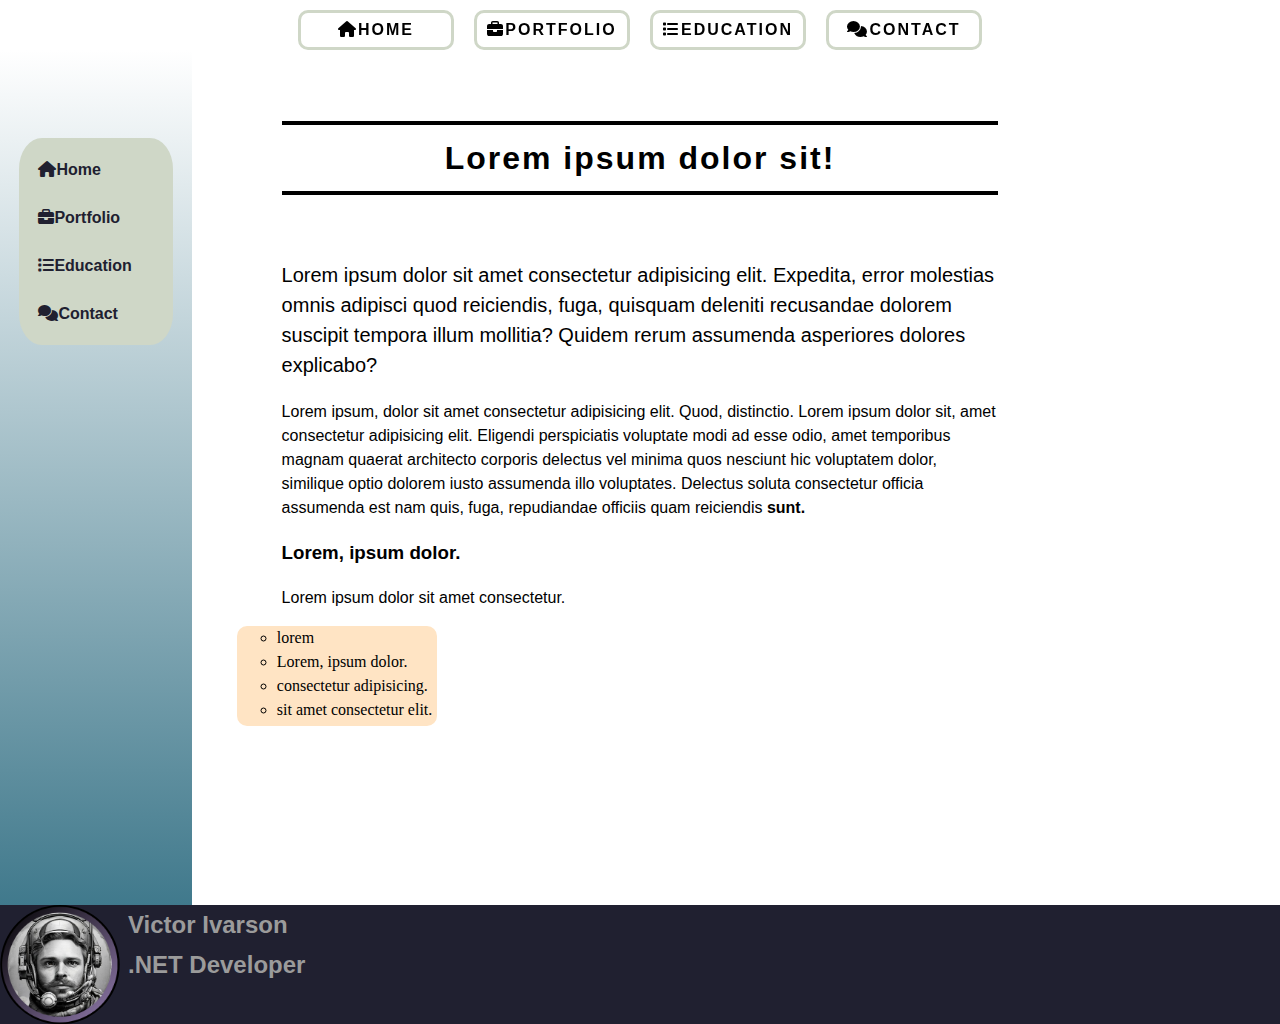
==== index.html @ 49243115 "Added mediaQueries for smaller screen size and span for text in menus" ====
<!DOCTYPE html>
<html lang="en">
    <head>
        <meta charset="UTF-8">
        <meta name="viewport" content="width=device-width, initial-scale=1.0">
        <title>Victor Ivarson</title>
        <!-- ====== CSS Files ===== -->
        <link rel="stylesheet" type="text/css" href="https://necolas.github.io/normalize.css/8.0.1/normalize.css">
        <link rel="stylesheet" type="text/css" href="styles/style.css">
        <link rel="stylesheet" type="text/css" href="styles/index.css">
        <link rel="stylesheet" href="https://cdnjs.cloudflare.com/ajax/libs/font-awesome/6.5.1/css/all.min.css">
        <link rel="stylesheet" type="text/css" href="styles/mediaQueries.css">
    </head>
    <body>
        <!--- ===== Header Start ===== -->
        <header>
            <div class="top-nav">
                <div><a id="nav" href="index.html"><i class="fa fa-home"></i><span class="item-label">Home</span></a>
                </div>
                <div><a id="nav" href="portfolioPage.html"><i class="fa fa-briefcase"></i><span class="item-label">Portfolio</span></a>
                </div>
                <div><a id="nav" href="educationPage.html"><i class="fa fa-list"></i><span class="item-label">Education</span></a>
                </div>
                <div><a id="nav" href="contactPage.html"><i class="fa fa-comments"></i><span class="item-label">Contact</span></a>
                </div>
            </div>
        </header>
        <!-- ====== Grid-Container Start ===== -->
        <div class="grid-container">
            <!--- ===== Aside Left Start ===== -->
            <aside class="aside-left"> 
                <nav>
                    <ol class="navigation">
                        <div class="nav-list">
                            <div><a href="index.html"><i class="fa fa-home"></i>Home</a></div>
                            <br>
                            <div><a href="portfolioPage.html"><i class="fa fa-briefcase"></i>Portfolio</a></div>
                            <br>
                            <div><a href="educationPage.html"><i class="fa fa-list"></i>Education</a></div>
                            <br>
                            <div><a href="contactPage.html"><i class="fa fa-comments"></i>Contact</a></div>
                        </div>
                    </ol>
                </nav>
            </aside>
            <!--- ===== Aide Right Start --->
            <aside class="aside-right">

            </aside>
           <!--- ===== Main Container Start ===== -->
            <main>
                <section> 
                    <article>
                        <div id="banner">
                        <h1 class="header1">Lorem ipsum dolor sit!</h1>
                        <br>
                        </div>
                            <p class="impact-text">Lorem ipsum dolor sit amet consectetur adipisicing elit. Expedita, error molestias omnis adipisci quod reiciendis, fuga, quisquam deleniti recusandae dolorem suscipit tempora illum mollitia? Quidem rerum assumenda asperiores dolores explicabo? </p>
                            <p>Lorem ipsum, dolor sit amet consectetur adipisicing elit. Quod, distinctio. Lorem ipsum dolor sit, amet consectetur adipisicing elit. Eligendi perspiciatis voluptate modi ad esse odio, amet temporibus magnam quaerat architecto corporis delectus vel minima quos nesciunt hic voluptatem dolor, similique optio dolorem iusto assumenda illo voluptates. Delectus soluta consectetur officia assumenda est nam quis, fuga, repudiandae officiis quam reiciendis <strong>sunt.</strong>
                        <div id="second-div">
                            <h3>Lorem, ipsum dolor.</h3>
                            <p>Lorem ipsum dolor sit amet consectetur.</p>
                            <div id="list-div">
                              <ul>
                                  <li>lorem</li>
                                  <li>Lorem, ipsum dolor.</li>
                                  <li>consectetur adipisicing.</li>
                                  <li>sit amet consectetur elit.</li>
                              </ul>
                        </div>
                    </article>
                </section>
            </main>
            <!--- ===== Footer Start  ===== -->
            <footer>
                <img class="banner" src="images/canvas.png"/></a>
                <div>
                    <h2>Victor Ivarson</h2><br>
                    <h2>.NET Developer</h2>
                </div>
            </footer>
        </div> 
    </body>
</html>
---- styles/style.css ----
/* || Color Scheme */

:root 
{
    --bg-black-resin: #202030;
    --bg-english-violet: #39304A;
    --bg-cerulian-blue: #40798C;
    --text-green-verdigris: #70A9A1;
    --text-ash-gray: #CFD7C7;
}

/* || GENERAL STYLES */
@font-face {
    /* 
    font-family: ;
    src: ;
   */
}

body {
    margin: 0;
    padding: 0;
    line-height: 1.5; 
    font-size: 16px;
  }

  p,
  label,
  input,
  button,
  h1,
  h2,
  h3,
  h4 {
    font-family:'Segoe UI', Tahoma, Geneva, Verdana, sans-serif;
    margin-left: 10%;
    margin-right: 10%;
  }
  
  ul {
    list-style-type: circle;
  }

  a {
    color: var(--bg-black-resin);
    font-weight: bold;
    text-decoration: none;
  }

  a:hover {
    color: var(--bg-cerulian-blue)
  }


  /* || Header */

header
{
    display: flex;
    justify-content: center;
    align-items: center;
    background-color: white;
    width: 100%;
    height: 50px;
    z-index: 1;
    position: relative;
}

header .top-nav {
    margin-top: 10px; 
    margin-left: 20%;
    margin-right: 20%;
    display: flex;
    position: fixed;
    justify-content: space-between;
    font-family: 'Segoe UI', Tahoma, Geneva, Verdana, sans-serif;
    letter-spacing: 2px;
}

#nav {
    width: 130px;
    float: left;
    color: black;
    text-align: center;
    padding-top: 20px;
    border: 3px solid var(--text-ash-gray);
    background-color: white;
    padding: 5px 10px;
    margin: 10px;
    border-radius: 10px;
    text-transform: uppercase;
}

.grid-container {
    display: grid;
    grid-template-columns: 15% 70% 10%;
    grid-template-rows: auto auto;
}

/* || Aside */

aside
{
    align-items: center;
    grid-column: 1;
    grid-row: 1;
    padding-top: 50px;
}

.aside-left {
    background-image: linear-gradient( white, var(--bg-cerulian-blue));
}

.navigation {
    padding: 10%;
    border: #70A9A1;
    border-radius: 15%;
    margin: 10%;
    margin-top: 20%;
    background-color: var(--text-ash-gray);
}

.nav-list {
    font-family: 'Gill Sans', 'Gill Sans MT', Calibri, 'Trebuchet MS', sans-serif;
}


.aside-right {
    background-color: white;
    align-items: right;
    grid-column: 3;
    grid-row: 1;
    padding-top: 50px;
}

/* || Main Content */

main
{
    grid-column: 2;
    grid-row: 1;
    min-height: 50vw;
    margin-top: 50px;
    align-items: right;
}

.header1 {
    padding: .55rem 0;
    border-top: 4px solid black;
    border-bottom: 4px solid black;
    letter-spacing: 2px;
    text-align: center;
}

.grid-portfolio {
    grid-row: 1 / 2;
    grid-column: 2 / 3;
}

/* || Footer */

footer 
{
    background-color: var(--bg-black-resin);
    grid-column: 1 / 5;
    grid-row: 2;
    width: 100%;
    height: auto;
    align-items: center;
    color:rgb(155, 155, 155);
    line-height:0%;
    list-style: circle;
}


.banner {
    width: 120px;
    display: block;
    margin-left: auto;
    margin-right: auto;
    clip-path: circle(50% at 50% 50%);
    float: left;
}
---- styles/index.css ----
/* För godkänt (G) på projektarbetet skall följande krav uppfyllas:

KLART: 

• Ni lämnar in en hemsida programmerad i HTML, CSS och JavaScript.
• Ni skall ha en Header, Main, Aside, Footer som ligger i olika divs.
• Ni använder er av en Grid-struktur för att strukturera eran hemsida.
• I CSS använder ni er av Margin, Padding och Border.
• Ni använder er av tag, klass och id för olika stilar.
• Det finns klasser i JavaScript och ni skapar objekt utifrån dem som
används till någonting.
• Ni använder er av addEventListener för att lägga till funktionalitet.
• Via av någon av de många olika sätten (url search params,
sessionStorage, localStorage, cookies) skickar ni information från en
sida till en annan och sedan använder den.

-- C H E C K P O I N T --

ATT GÖRA:

För väl godkänt (VG) på projektarbetet skall dessutom följande krav uppfyllas:

• Ni använder er av Media Queries för att göra sidan mer passande för
en mindre skärm när tillgängliga bredden krymper. Eller tvärt om, att ni
använder Media Queries för att justera för en bredare skärm om ni kör
mobile-first.
• Ni har objekt som läggs in dynamiskt så att de blir synliga på hemsidan
utifrån en lista i JavaScript. Finns två visas de två upp. Finns fyra visas
fyra upp. Etc.
• Varje dynamiskt skapad rad har implementation som gör att om man
interagerar med den raden (trycker på en knapp på den raden, etc) så
händer någonting till det objekt associerat med den raden. Den tas
bort ur listan, den sparas som information att skicka vidare, etc */


/* || Color Scheme */

:root 
{
    --bg-black-resin: #202030;
    --bg-english-violet: #39304A;
    --bg-cerulian-blue: #40798C;
    --text-green-verdigris: #70A9A1;
    --text-ash-gray: #CFD7C7;
}

/* || Banner */

#banner
{
    position: relative;
    height: 100%;
    width: 100%;
    text-align: center;
    z-index: -1;
}
  
.impact-text
{
    font-size: 20px;
}


#list-div {
    background-color: bisque;
    width: 200px;
    height: 100px;
    border-radius: 10px;
    margin-left: 5%;
    margin-bottom: 20%;
}

#first-image {
    width: 100vw;
}
---- styles/mediaQueries.css ----
/* MediaQueries */

@media screen and (max-width: 768px) {
    .aside-right {
        visibility: hidden;
    }

    .aside-left {
        visibility: hidden;
    }

    p,
    label,
    input,
    button,
    h1,
    h2,
    h3,
    h4 {
      margin-left: 0;
      margin-right: 0;
    }

    .item-label {
        display: none;
    }

    #nav {
        width: 20px;
    }

    .grid-portfolio {
        margin-left: 0;
        margin-right: 0;
    }
}
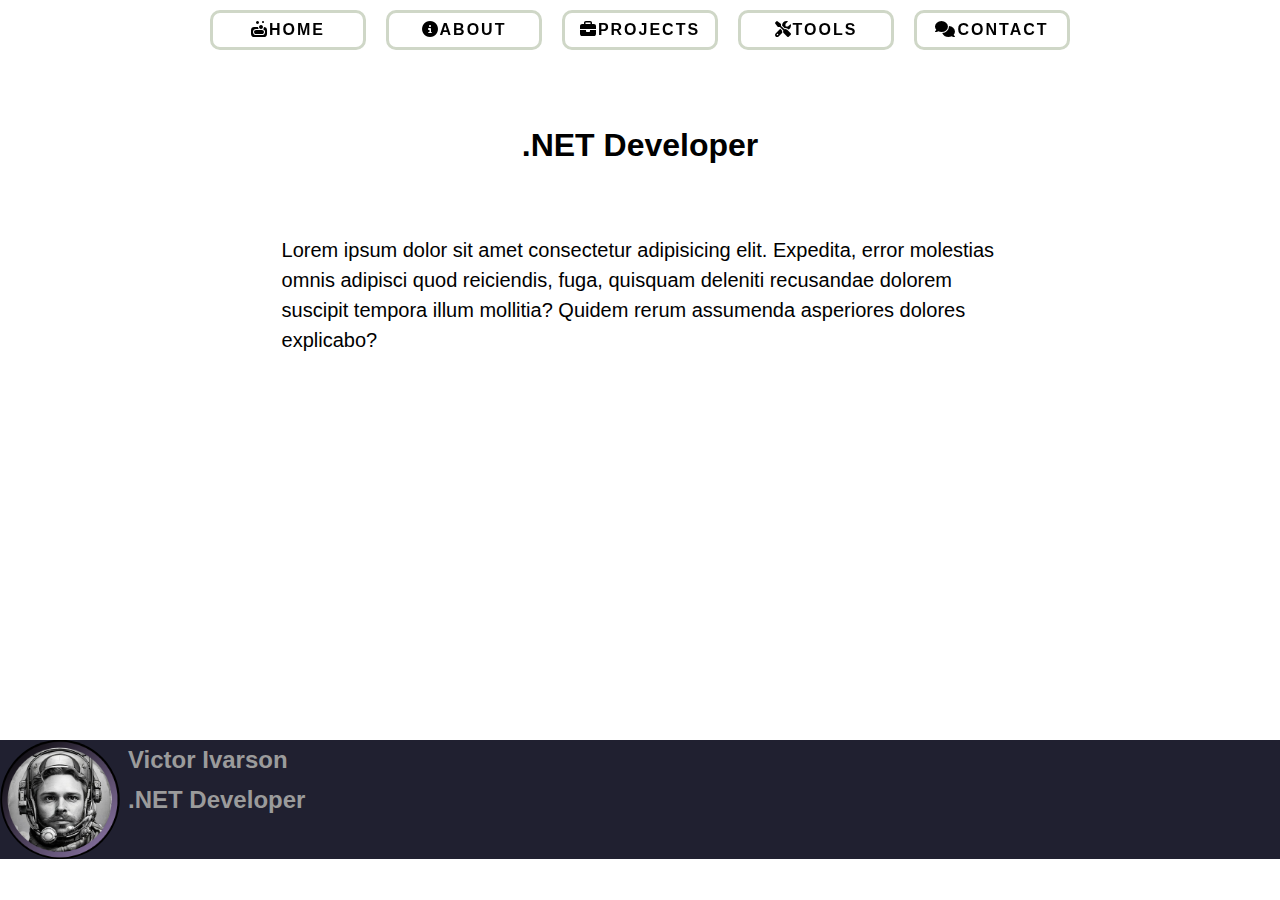
==== commit 037b0430: "more changes on portfolioView" ====
--- a/index.html
+++ b/index.html
@@ -15,11 +15,13 @@
         <!--- ===== Header Start ===== -->
         <header>
             <div class="top-nav">
-                <div><a id="nav" href="index.html"><i class="fa fa-home"></i><span class="item-label">Home</span></a>
+                <div><a id="nav" href="index.html"><i class="fa fa-soap home"></i><span class="item-label">Home</span></a>
                 </div>
-                <div><a id="nav" href="portfolioPage.html"><i class="fa fa-briefcase"></i><span class="item-label">Portfolio</span></a>
+                <div><a id="nav" href="aboutPage.html"><i class="fa fa-circle-info"></i><span class="item-label">About</span></a>
                 </div>
-                <div><a id="nav" href="educationPage.html"><i class="fa fa-list"></i><span class="item-label">Education</span></a>
+                <div><a id="nav" href="portfolioPage.html"><i class="fa fa-briefcase"></i><span class="item-label">Projects</span></a>
+                </div>
+                <div><a id="nav" href="educationPage.html"><i class="fa fa-screwdriver-wrench"></i><span class="item-label">Tools</span></a>
                 </div>
                 <div><a id="nav" href="contactPage.html"><i class="fa fa-comments"></i><span class="item-label">Contact</span></a>
                 </div>
@@ -27,47 +29,15 @@
         </header>
         <!-- ====== Grid-Container Start ===== -->
         <div class="grid-container">
-            <!--- ===== Aside Left Start ===== -->
-            <aside class="aside-left"> 
-                <nav>
-                    <ol class="navigation">
-                        <div class="nav-list">
-                            <div><a href="index.html"><i class="fa fa-home"></i>Home</a></div>
-                            <br>
-                            <div><a href="portfolioPage.html"><i class="fa fa-briefcase"></i>Portfolio</a></div>
-                            <br>
-                            <div><a href="educationPage.html"><i class="fa fa-list"></i>Education</a></div>
-                            <br>
-                            <div><a href="contactPage.html"><i class="fa fa-comments"></i>Contact</a></div>
-                        </div>
-                    </ol>
-                </nav>
-            </aside>
-            <!--- ===== Aide Right Start --->
-            <aside class="aside-right">
-
-            </aside>
            <!--- ===== Main Container Start ===== -->
             <main>
                 <section> 
                     <article>
                         <div id="banner">
-                        <h1 class="header1">Lorem ipsum dolor sit!</h1>
+                        <h1>.NET Developer</h1>
                         <br>
                         </div>
                             <p class="impact-text">Lorem ipsum dolor sit amet consectetur adipisicing elit. Expedita, error molestias omnis adipisci quod reiciendis, fuga, quisquam deleniti recusandae dolorem suscipit tempora illum mollitia? Quidem rerum assumenda asperiores dolores explicabo? </p>
-                            <p>Lorem ipsum, dolor sit amet consectetur adipisicing elit. Quod, distinctio. Lorem ipsum dolor sit, amet consectetur adipisicing elit. Eligendi perspiciatis voluptate modi ad esse odio, amet temporibus magnam quaerat architecto corporis delectus vel minima quos nesciunt hic voluptatem dolor, similique optio dolorem iusto assumenda illo voluptates. Delectus soluta consectetur officia assumenda est nam quis, fuga, repudiandae officiis quam reiciendis <strong>sunt.</strong>
-                        <div id="second-div">
-                            <h3>Lorem, ipsum dolor.</h3>
-                            <p>Lorem ipsum dolor sit amet consectetur.</p>
-                            <div id="list-div">
-                              <ul>
-                                  <li>lorem</li>
-                                  <li>Lorem, ipsum dolor.</li>
-                                  <li>consectetur adipisicing.</li>
-                                  <li>sit amet consectetur elit.</li>
-                              </ul>
-                        </div>
                     </article>
                 </section>
             </main>
--- a/styles/style.css
+++ b/styles/style.css
@@ -126,9 +126,9 @@
 
 
 .aside-right {
-    background-color: white;
+    background-image: linear-gradient( white, var(--bg-cerulian-blue));
     align-items: right;
-    grid-column: 3;
+    grid-column: 3 / 5;
     grid-row: 1;
     padding-top: 50px;
 }
--- a/styles/index.css
+++ b/styles/index.css
@@ -2,6 +2,7 @@
 
 KLART: 
 
+G:
 • Ni lämnar in en hemsida programmerad i HTML, CSS och JavaScript.
 • Ni skall ha en Header, Main, Aside, Footer som ligger i olika divs.
 • Ni använder er av en Grid-struktur för att strukturera eran hemsida.
@@ -14,19 +15,21 @@
 sessionStorage, localStorage, cookies) skickar ni information från en
 sida till en annan och sedan använder den.
 
+
+VG: 
+• Ni använder er av Media Queries för att göra sidan mer passande för
+en mindre skärm när tillgängliga bredden krymper. Eller tvärt om, att ni
+använder Media Queries för att justera för en bredare skärm om ni kör
+mobile-first.
+
 -- C H E C K P O I N T --
 
 ATT GÖRA:
 
 För väl godkänt (VG) på projektarbetet skall dessutom följande krav uppfyllas:
 
-• Ni använder er av Media Queries för att göra sidan mer passande för
-en mindre skärm när tillgängliga bredden krymper. Eller tvärt om, att ni
-använder Media Queries för att justera för en bredare skärm om ni kör
-mobile-first.
 • Ni har objekt som läggs in dynamiskt så att de blir synliga på hemsidan
-utifrån en lista i JavaScript. Finns två visas de två upp. Finns fyra visas
-fyra upp. Etc.
+utifrån en lista i JavaScript. Finns två visas de två upp. Finns fyra visas fyra upp. Etc.
 • Varje dynamiskt skapad rad har implementation som gör att om man
 interagerar med den raden (trycker på en knapp på den raden, etc) så
 händer någonting till det objekt associerat med den raden. Den tas
--- a/styles/mediaQueries.css
+++ b/styles/mediaQueries.css
@@ -32,5 +32,7 @@
     .grid-portfolio {
         margin-left: 0;
         margin-right: 0;
+        grid-template-rows: 150px 25px 150px 25px;
+
     }
 }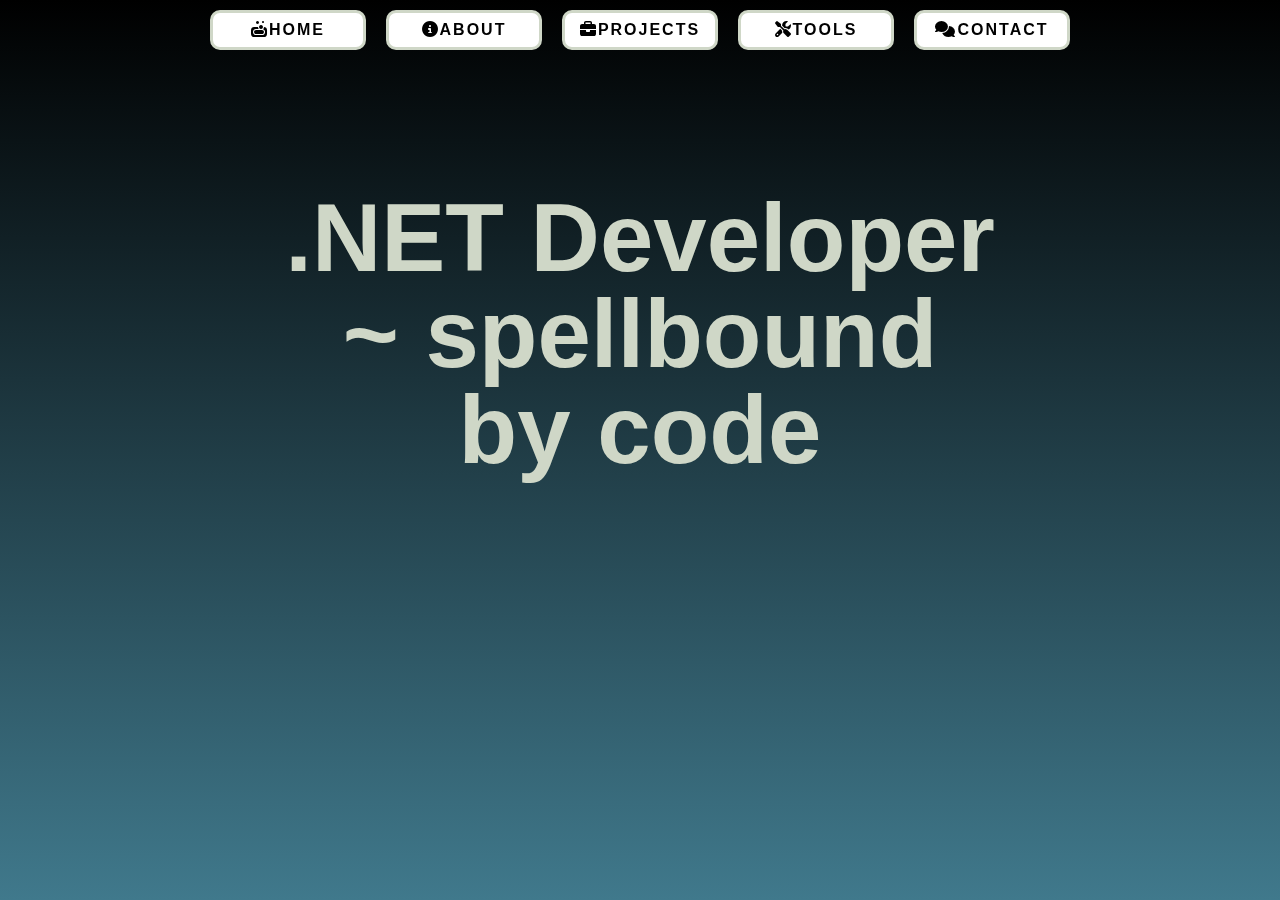
==== commit f1b22ded: "tons of small changes!" ====
--- a/index.html
+++ b/index.html
@@ -34,21 +34,13 @@
                 <section> 
                     <article>
                         <div id="banner">
-                        <h1>.NET Developer</h1>
+                        <h1>.NET Developer ~ spellbound by code</h1>
                         <br>
                         </div>
-                            <p class="impact-text">Lorem ipsum dolor sit amet consectetur adipisicing elit. Expedita, error molestias omnis adipisci quod reiciendis, fuga, quisquam deleniti recusandae dolorem suscipit tempora illum mollitia? Quidem rerum assumenda asperiores dolores explicabo? </p>
                     </article>
                 </section>
+                <a href="aboutPage.html#1">
             </main>
-            <!--- ===== Footer Start  ===== -->
-            <footer>
-                <img class="banner" src="images/canvas.png"/></a>
-                <div>
-                    <h2>Victor Ivarson</h2><br>
-                    <h2>.NET Developer</h2>
-                </div>
-            </footer>
         </div> 
     </body>
 </html>--- a/styles/style.css
+++ b/styles/style.css
@@ -59,7 +59,6 @@
     display: flex;
     justify-content: center;
     align-items: center;
-    background-color: white;
     width: 100%;
     height: 50px;
     z-index: 1;
--- a/styles/index.css
+++ b/styles/index.css
@@ -35,7 +35,6 @@
 händer någonting till det objekt associerat med den raden. Den tas
 bort ur listan, den sparas som information att skicka vidare, etc */
 
-
 /* || Color Scheme */
 
 :root 
@@ -47,20 +46,34 @@
     --text-ash-gray: #CFD7C7;
 }
 
+
 /* || Banner */
+body {
+    background-image: linear-gradient( black, var(--bg-cerulian-blue));
+    size: 100%;
+    height: 100vh;
+    background-repeat: no-repeat;
+    grid-column: auto;
+    grid-row: auto;
+}
 
 #banner
 {
+    margin-top: 10%;
     position: relative;
     height: 100%;
     width: 100%;
     text-align: center;
     z-index: -1;
+    font-size: 3rem;
+    line-height: 1;
+    color: var(--text-ash-gray);
 }
   
 .impact-text
 {
     font-size: 20px;
+    color: var(--text-ash-gray);
 }
 
 
@@ -76,3 +89,7 @@
 #first-image {
     width: 100vw;
 }
+
+html {
+    scroll-behavior: smooth;
+} 
--- a/styles/mediaQueries.css
+++ b/styles/mediaQueries.css
@@ -29,10 +29,18 @@
         width: 20px;
     }
 
+    #banner h1 {
+        font-size: 2.5rem;
+    }
+
     .grid-portfolio {
         margin-left: 0;
         margin-right: 0;
         grid-template-rows: 150px 25px 150px 25px;
 
     }
+
+    .container {
+        width: 70vw;
+    }
 }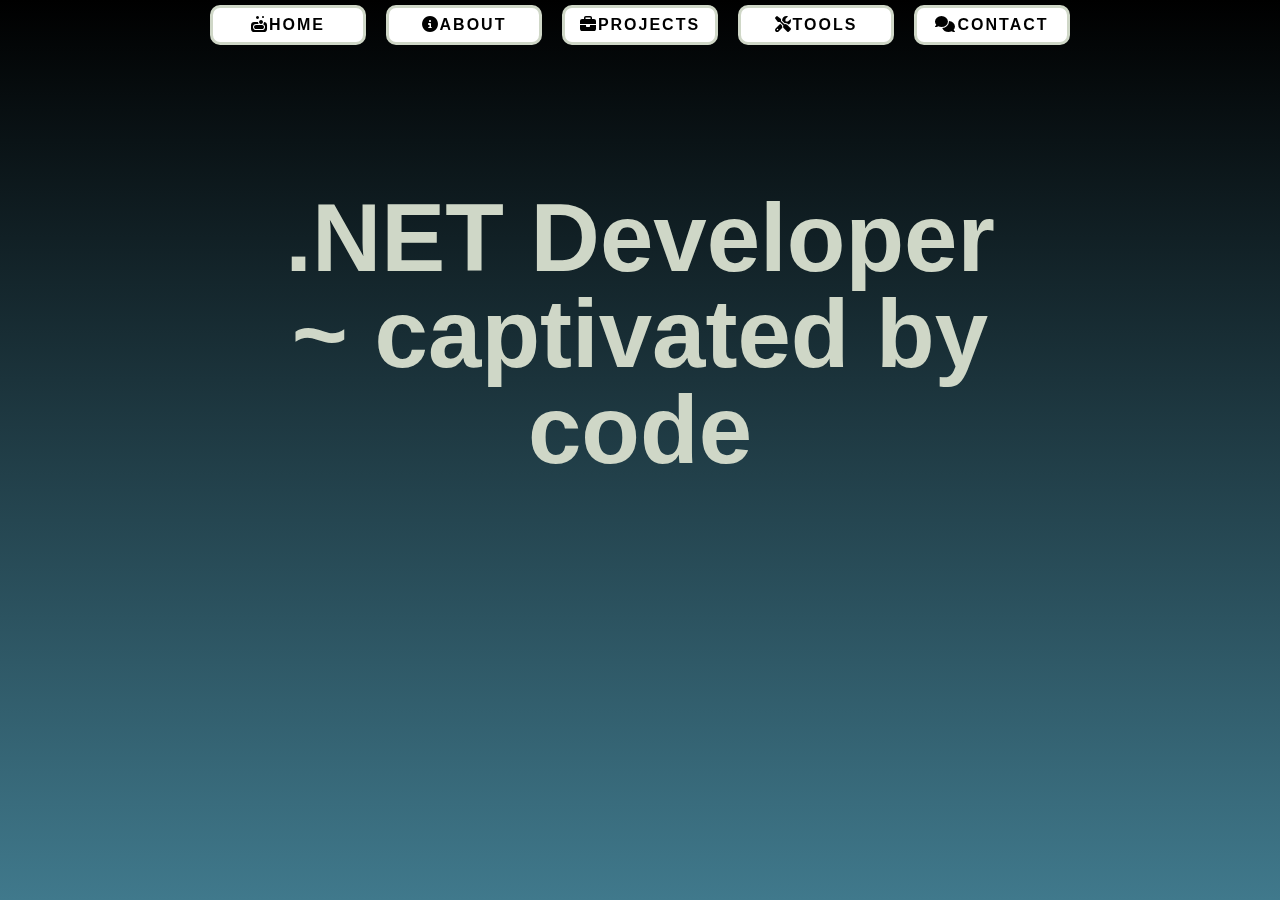
==== commit 5704ef63: "changes on footer/banner, graphic bg editing on several pages" ====
--- a/index.html
+++ b/index.html
@@ -34,12 +34,12 @@
                 <section> 
                     <article>
                         <div id="banner">
-                        <h1>.NET Developer ~ spellbound by code</h1>
+                        <h1>.NET Developer ~ captivated by code</h1>
                         <br>
                         </div>
                     </article>
                 </section>
-                <a href="aboutPage.html#1">
+
             </main>
         </div> 
     </body>
--- a/styles/style.css
+++ b/styles/style.css
@@ -66,7 +66,6 @@
 }
 
 header .top-nav {
-    margin-top: 10px; 
     margin-left: 20%;
     margin-right: 20%;
     display: flex;
@@ -160,7 +159,7 @@
 
 footer 
 {
-    background-color: var(--bg-black-resin);
+    background-image: linear-gradient( VAR(--bg-english-violet), var(--bg-black-resin));
     grid-column: 1 / 5;
     grid-row: 2;
     width: 100%;
@@ -169,15 +168,20 @@
     color:rgb(155, 155, 155);
     line-height:0%;
     list-style: circle;
+    float: left; 
 }
 
 
 .banner {
-    width: 120px;
-    display: block;
+    position: relative;
+    width: 150px;
     margin-left: auto;
     margin-right: auto;
     clip-path: circle(50% at 50% 50%);
-    float: left;
+    float: left; 
+    margin-top: 25px; 
+    margin-right: 50px;
+    margin-left: 20vw; 
+    margin-bottom: 25px;;
 }
 
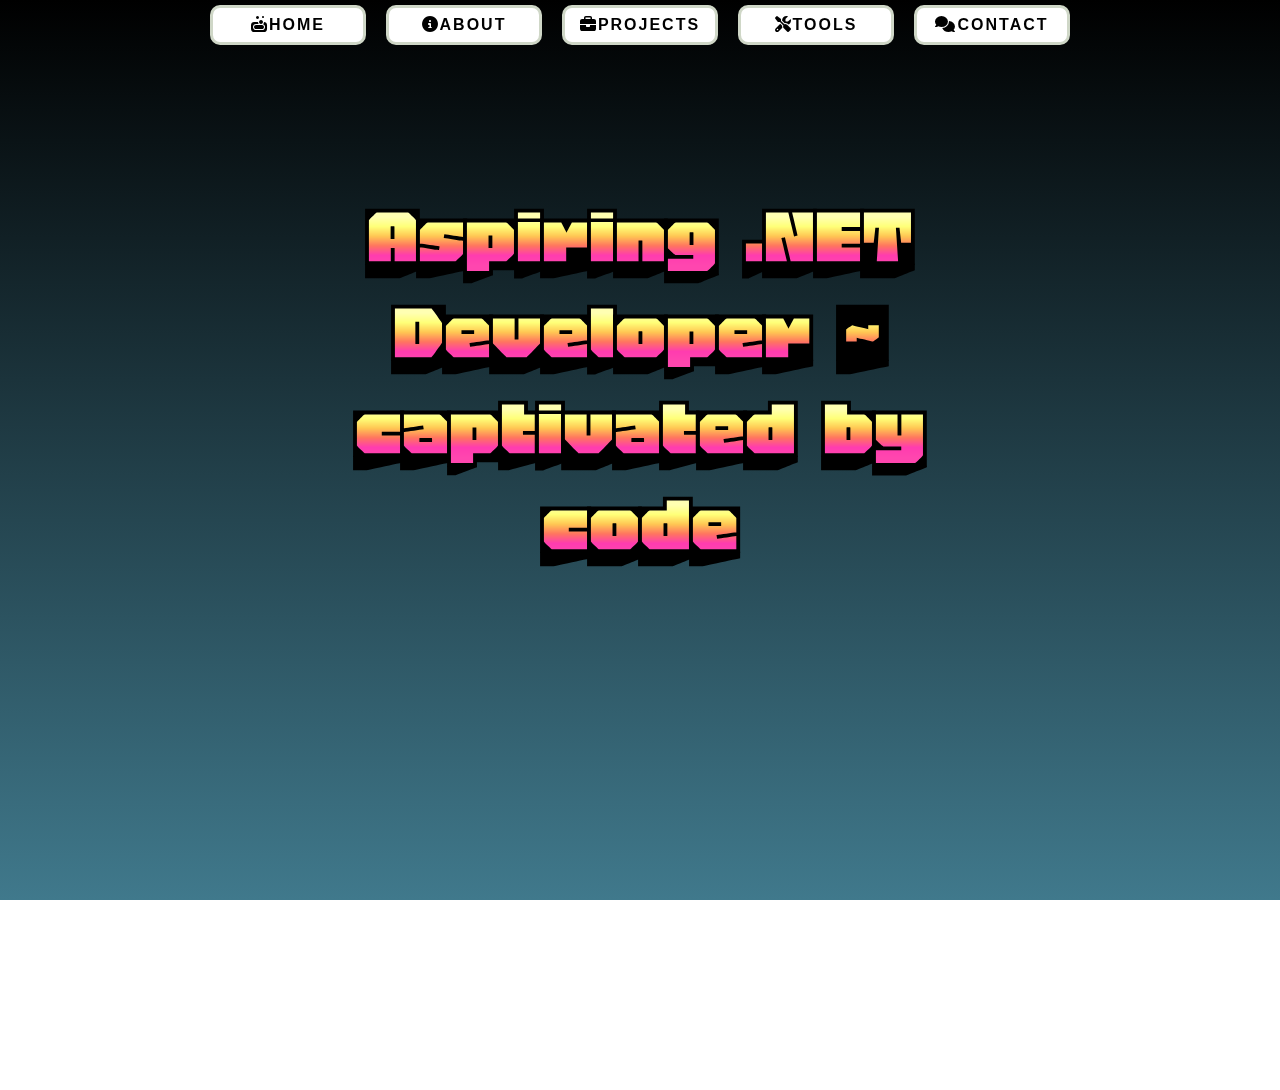
==== commit b6da7f98: "new fonts, new about-text with form/border. Updated social media links" ====
--- a/index.html
+++ b/index.html
@@ -10,6 +10,9 @@
         <link rel="stylesheet" type="text/css" href="styles/index.css">
         <link rel="stylesheet" href="https://cdnjs.cloudflare.com/ajax/libs/font-awesome/6.5.1/css/all.min.css">
         <link rel="stylesheet" type="text/css" href="styles/mediaQueries.css">
+        <link rel="preconnect" href="https://fonts.googleapis.com">
+        <link rel="preconnect" href="https://fonts.gstatic.com" crossorigin>
+        <link href="https://fonts.googleapis.com/css2?family=Honk&family=Permanent+Marker&display=swap" rel="stylesheet">
     </head>
     <body>
         <!--- ===== Header Start ===== -->
@@ -34,7 +37,7 @@
                 <section> 
                     <article>
                         <div id="banner">
-                        <h1>.NET Developer ~ captivated by code</h1>
+                        <h1 class="honk-text">Aspiring .NET Developer ~ captivated by code</h1>
                         <br>
                         </div>
                     </article>
--- a/styles/index.css
+++ b/styles/index.css
@@ -47,6 +47,11 @@
 }
 
 
+section {
+    height: 100vh;
+}
+
+
 /* || Banner */
 body {
     background-image: linear-gradient( black, var(--bg-cerulian-blue));
@@ -56,6 +61,16 @@
     grid-column: auto;
     grid-row: auto;
 }
+
+.honk-text {
+    font-family: "Honk", system-ui;
+    font-optical-sizing: auto;
+    font-weight: 400;
+    font-style: normal;
+    font-variation-settings:
+      "MORF" 15,
+      "SHLN" 50;
+  }
 
 #banner
 {
@@ -67,7 +82,7 @@
     z-index: -1;
     font-size: 3rem;
     line-height: 1;
-    color: var(--text-ash-gray);
+    color: var(--text-ash-gray);;
 }
   
 .impact-text
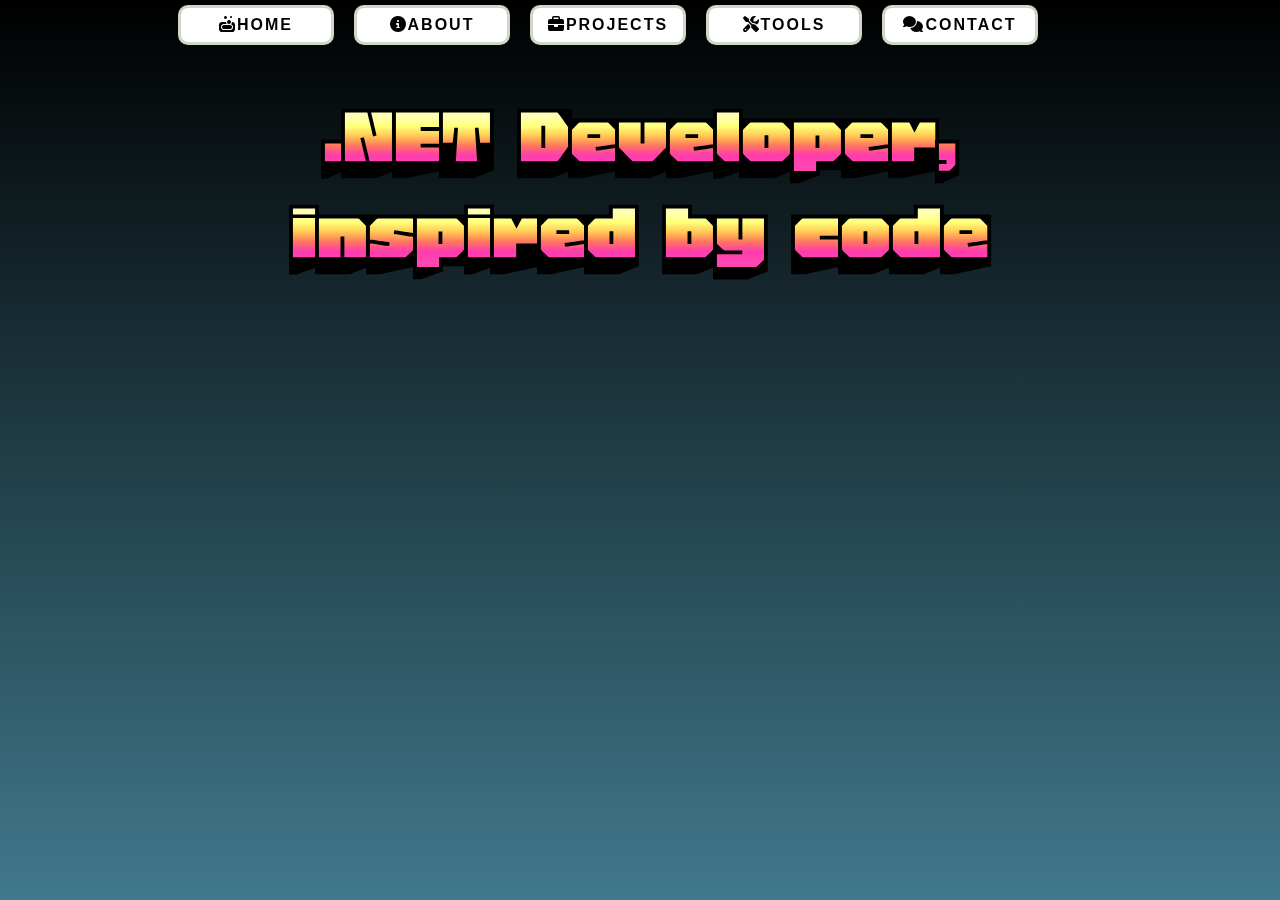
==== commit 39df52c4: "updates on stack-icons. Better function to add them into toolsDiv. Commentet out animation for futur" ====
--- a/index.html
+++ b/index.html
@@ -15,6 +15,9 @@
         <link href="https://fonts.googleapis.com/css2?family=Honk&family=Permanent+Marker&display=swap" rel="stylesheet">
     </head>
     <body>
+        <!-- ====== Grid-Container Start ===== -->
+        <div class="grid-container">
+
         <!--- ===== Header Start ===== -->
         <header>
             <div class="top-nav">
@@ -30,19 +33,16 @@
                 </div>
             </div>
         </header>
-        <!-- ====== Grid-Container Start ===== -->
-        <div class="grid-container">
            <!--- ===== Main Container Start ===== -->
             <main>
                 <section> 
                     <article>
                         <div id="banner">
-                        <h1 class="honk-text">Aspiring .NET Developer ~ captivated by code</h1>
+                        <h1 class="honk-text">.NET Developer, inspired by code </h1>
                         <br>
                         </div>
                     </article>
                 </section>
-
             </main>
         </div> 
     </body>
--- a/styles/style.css
+++ b/styles/style.css
@@ -31,7 +31,8 @@
   h1,
   h2,
   h3,
-  h4 {
+  h4,
+  textarea {
     font-family:'Segoe UI', Tahoma, Geneva, Verdana, sans-serif;
     margin-left: 10%;
     margin-right: 10%;
@@ -63,6 +64,8 @@
     height: 50px;
     z-index: 1;
     position: relative;
+    grid-column: 1 / 4;
+    grid-row: 1;
 }
 
 header .top-nav {
@@ -138,7 +141,6 @@
     grid-column: 2;
     grid-row: 1;
     min-height: 50vw;
-    margin-top: 50px;
     align-items: right;
 }
 
--- a/styles/index.css
+++ b/styles/index.css
@@ -47,8 +47,8 @@
 }
 
 
-section {
-    height: 100vh;
+main {
+    height: 80vh; 
 }
 
 
@@ -57,9 +57,11 @@
     background-image: linear-gradient( black, var(--bg-cerulian-blue));
     size: 100%;
     height: 100vh;
+    overflow: hidden; 
     background-repeat: no-repeat;
     grid-column: auto;
     grid-row: auto;
+    
 }
 
 .honk-text {
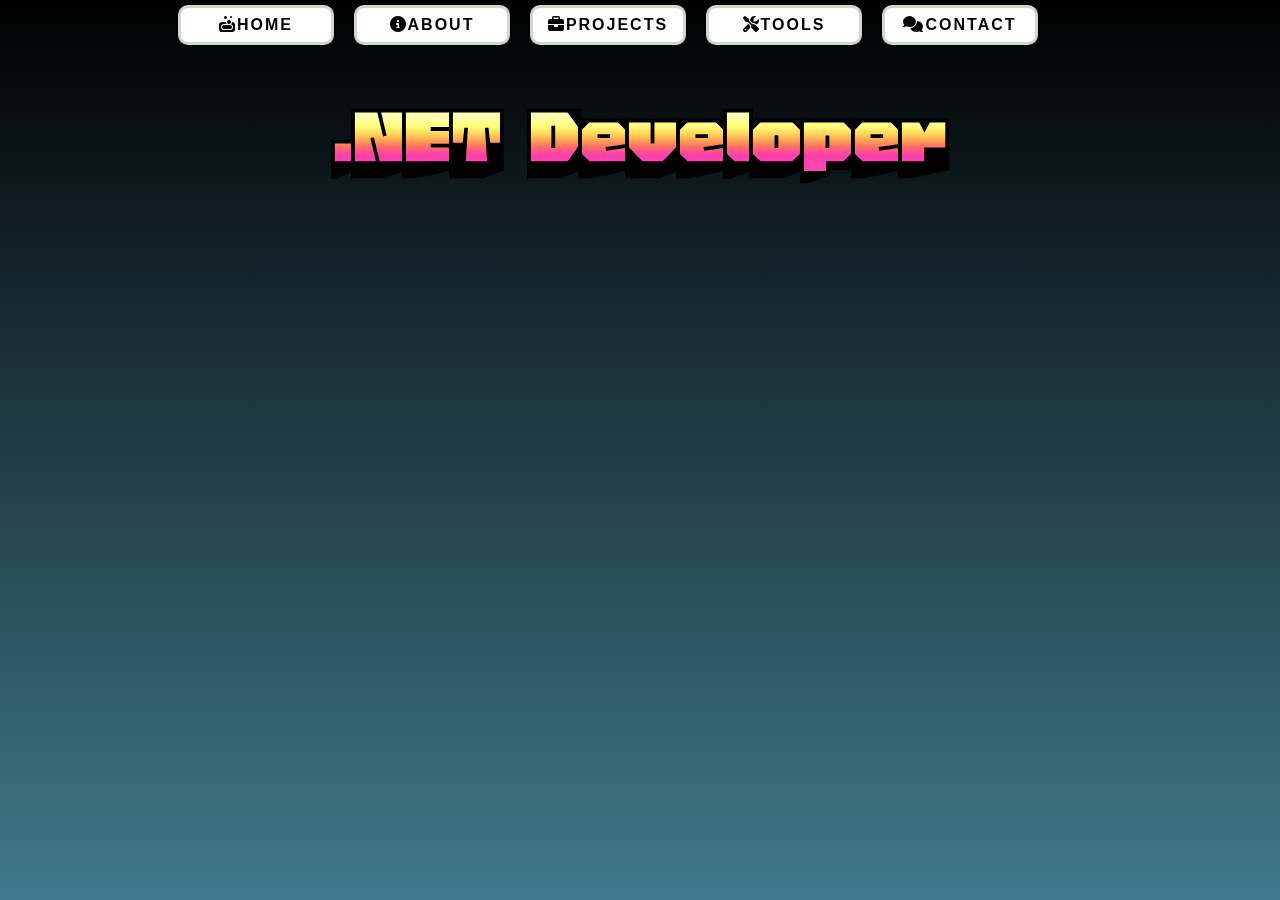
==== commit 795a29cc: "Fixed header problem on portfolioView" ====
--- a/index.html
+++ b/index.html
@@ -38,7 +38,7 @@
                 <section> 
                     <article>
                         <div id="banner">
-                        <h1 class="honk-text">.NET Developer, inspired by code </h1>
+                        <h1 class="honk-text">.NET Developer </h1>
                         <br>
                         </div>
                     </article>
--- a/styles/style.css
+++ b/styles/style.css
@@ -10,13 +10,6 @@
 }
 
 /* || GENERAL STYLES */
-@font-face {
-    /* 
-    font-family: ;
-    src: ;
-   */
-}
-
 body {
     margin: 0;
     padding: 0;
@@ -54,7 +47,6 @@
 
 
   /* || Header */
-
 header
 {
     display: flex;
@@ -62,7 +54,7 @@
     align-items: center;
     width: 100%;
     height: 50px;
-    z-index: 1;
+    z-index: 100;
     position: relative;
     grid-column: 1 / 4;
     grid-row: 1;
@@ -99,7 +91,6 @@
 }
 
 /* || Aside */
-
 aside
 {
     align-items: center;
@@ -135,7 +126,6 @@
 }
 
 /* || Main Content */
-
 main
 {
     grid-column: 2;
@@ -158,7 +148,6 @@
 }
 
 /* || Footer */
-
 footer 
 {
     background-image: linear-gradient( VAR(--bg-english-violet), var(--bg-black-resin));
@@ -173,7 +162,6 @@
     float: left; 
 }
 
-
 .banner {
     position: relative;
     width: 150px;
--- a/styles/index.css
+++ b/styles/index.css
@@ -1,40 +1,3 @@
-/* För godkänt (G) på projektarbetet skall följande krav uppfyllas:
-
-KLART: 
-
-G:
-• Ni lämnar in en hemsida programmerad i HTML, CSS och JavaScript.
-• Ni skall ha en Header, Main, Aside, Footer som ligger i olika divs.
-• Ni använder er av en Grid-struktur för att strukturera eran hemsida.
-• I CSS använder ni er av Margin, Padding och Border.
-• Ni använder er av tag, klass och id för olika stilar.
-• Det finns klasser i JavaScript och ni skapar objekt utifrån dem som
-används till någonting.
-• Ni använder er av addEventListener för att lägga till funktionalitet.
-• Via av någon av de många olika sätten (url search params,
-sessionStorage, localStorage, cookies) skickar ni information från en
-sida till en annan och sedan använder den.
-
-
-VG: 
-• Ni använder er av Media Queries för att göra sidan mer passande för
-en mindre skärm när tillgängliga bredden krymper. Eller tvärt om, att ni
-använder Media Queries för att justera för en bredare skärm om ni kör
-mobile-first.
-
--- C H E C K P O I N T --
-
-ATT GÖRA:
-
-För väl godkänt (VG) på projektarbetet skall dessutom följande krav uppfyllas:
-
-• Ni har objekt som läggs in dynamiskt så att de blir synliga på hemsidan
-utifrån en lista i JavaScript. Finns två visas de två upp. Finns fyra visas fyra upp. Etc.
-• Varje dynamiskt skapad rad har implementation som gör att om man
-interagerar med den raden (trycker på en knapp på den raden, etc) så
-händer någonting till det objekt associerat med den raden. Den tas
-bort ur listan, den sparas som information att skicka vidare, etc */
-
 /* || Color Scheme */
 
 :root 
@@ -50,6 +13,7 @@
 main {
     height: 80vh; 
 }
+
 
 
 /* || Banner */
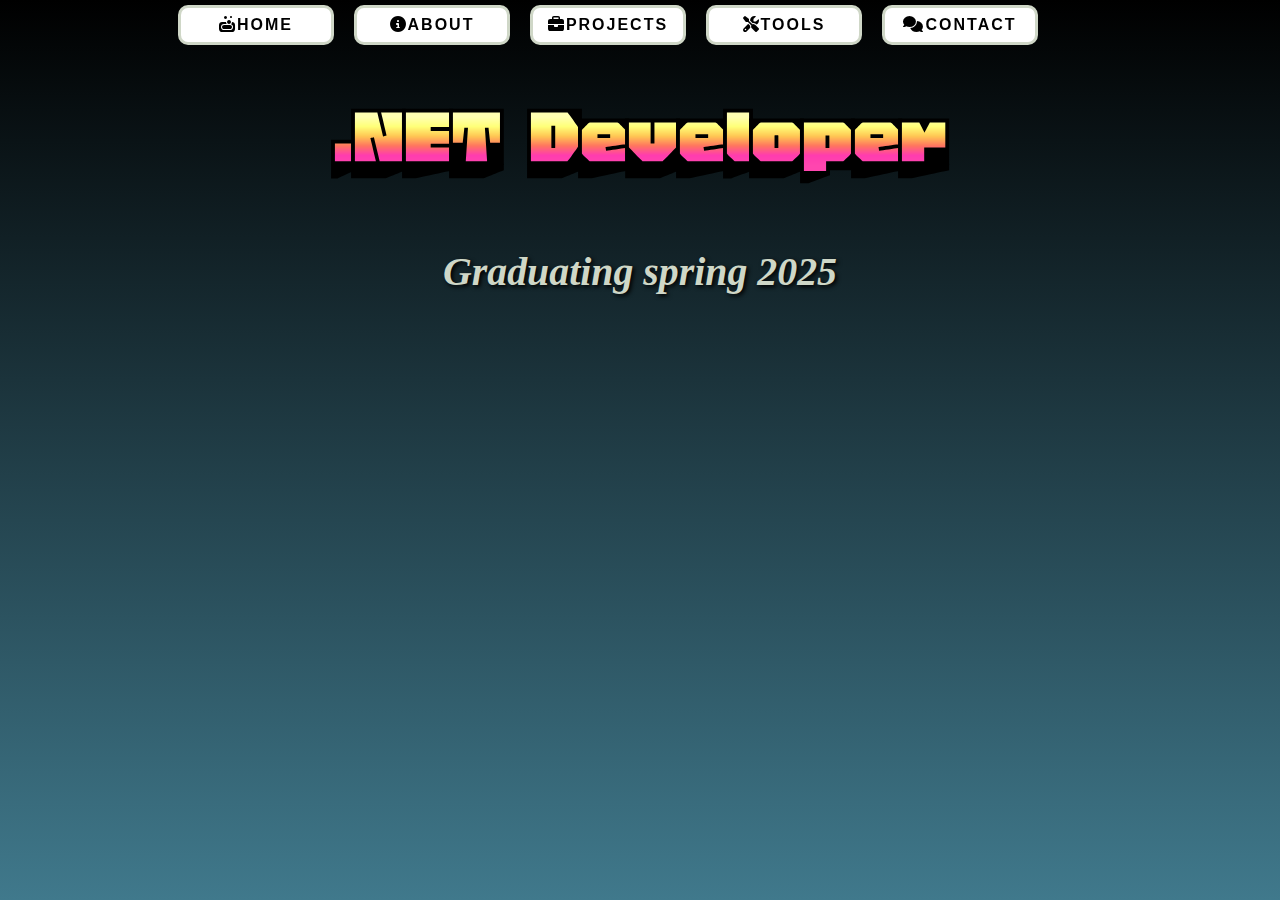
==== commit 348be4e4: "added sub-text on index" ====
--- a/index.html
+++ b/index.html
@@ -39,6 +39,7 @@
                     <article>
                         <div id="banner">
                         <h1 class="honk-text">.NET Developer </h1>
+                        <h5 class="text">Graduating spring 2025</5>
                         <br>
                         </div>
                     </article>
--- a/styles/index.css
+++ b/styles/index.css
@@ -38,6 +38,13 @@
       "SHLN" 50;
   }
 
+  .text{
+    font-family: permanent marker;
+    font-style: italic;
+    color: var(--text-ash-gray);
+    text-shadow: 2px 2px 4px #000000;
+  }
+
 #banner
 {
     margin-top: 10%;
